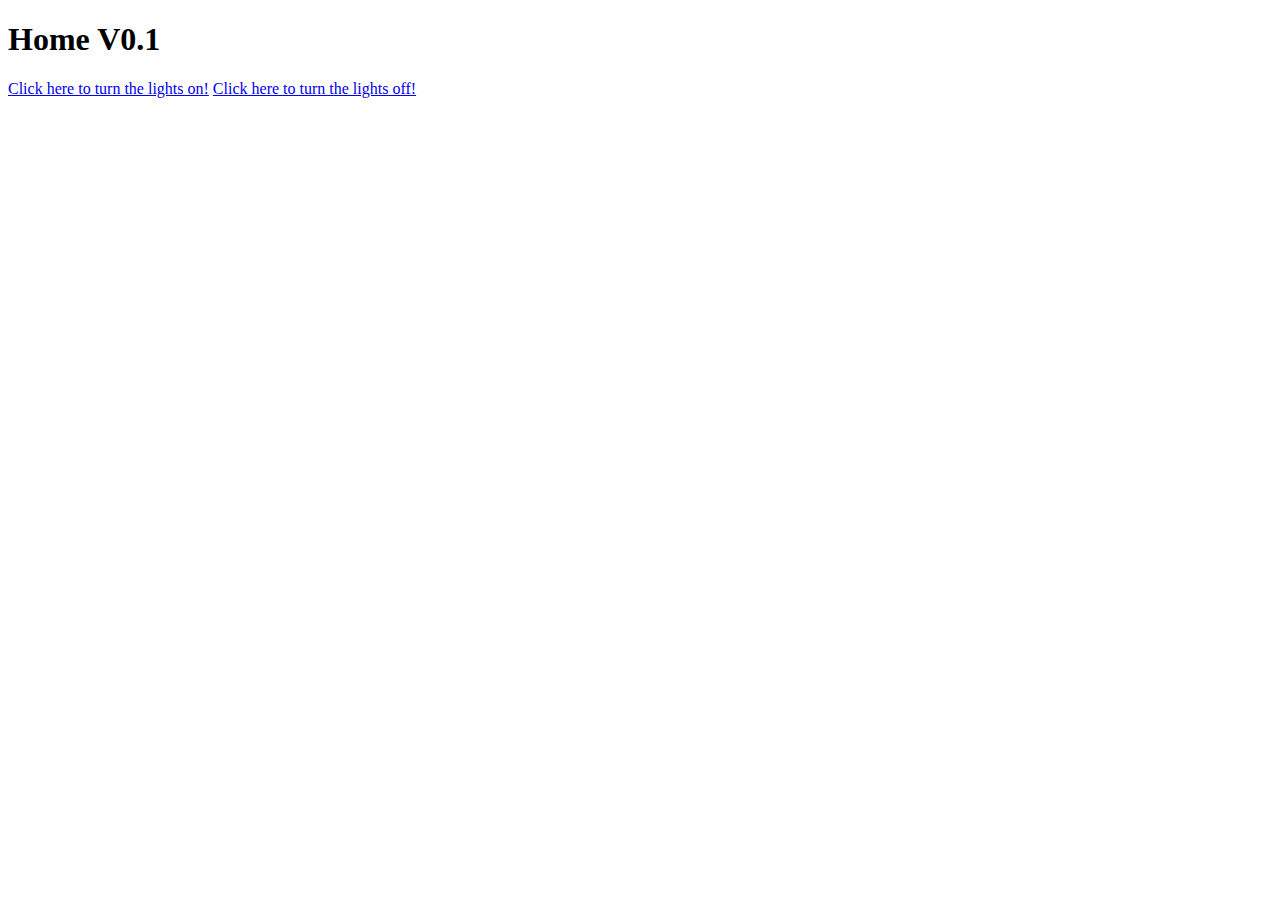
==== templates/index.html @ 036ac6df "Main files added." ====
<!DOCTYPE html>
<html>
<head>
	<title>Home index</title>
	<link rel="stylesheet" type="text/css" href="css/index.css">
</head>
<body>
	<h1>Home V0.1</h1>
	<a href="/l1_on" class="link">Click here to turn the lights on!</a>
	<a href="/l1_off" class="link">Click here to turn the lights off!</a>
	<script src="js/index.js"></script>	
</body>
</html>
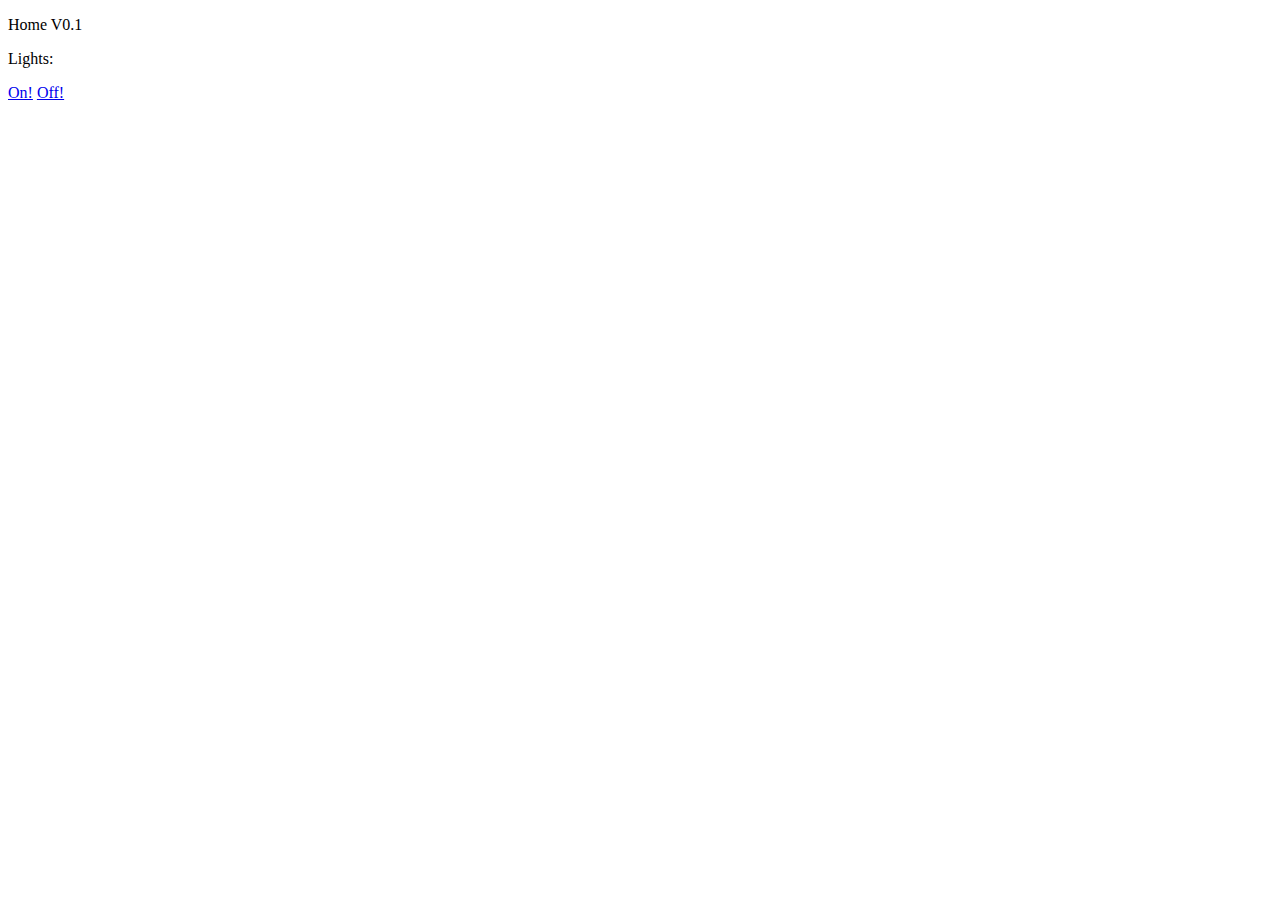
==== commit 567a5c5c: "Design V0.1 added." ====
--- a/templates/index.html
+++ b/templates/index.html
@@ -2,12 +2,14 @@
 <html>
 <head>
 	<title>Home index</title>
-	<link rel="stylesheet" type="text/css" href="css/index.css">
+	<link rel="stylesheet" type="text/css" href="{{ url_for('static',filename='css/main.css') }}">
 </head>
 <body>
-	<h1>Home V0.1</h1>
-	<a href="/l1_on" class="link">Click here to turn the lights on!</a>
-	<a href="/l1_off" class="link">Click here to turn the lights off!</a>
-	<script src="js/index.js"></script>	
+	<section id="main-container">
+		<p id="title">Home V0.1</p>
+		<p class="sub-title">Lights:</p>
+		<a href="/l1_on" class="link on">On!</a>
+		<a href="/l1_off" class="link off">Off!</a>
+	</section>
 </body>
 </html>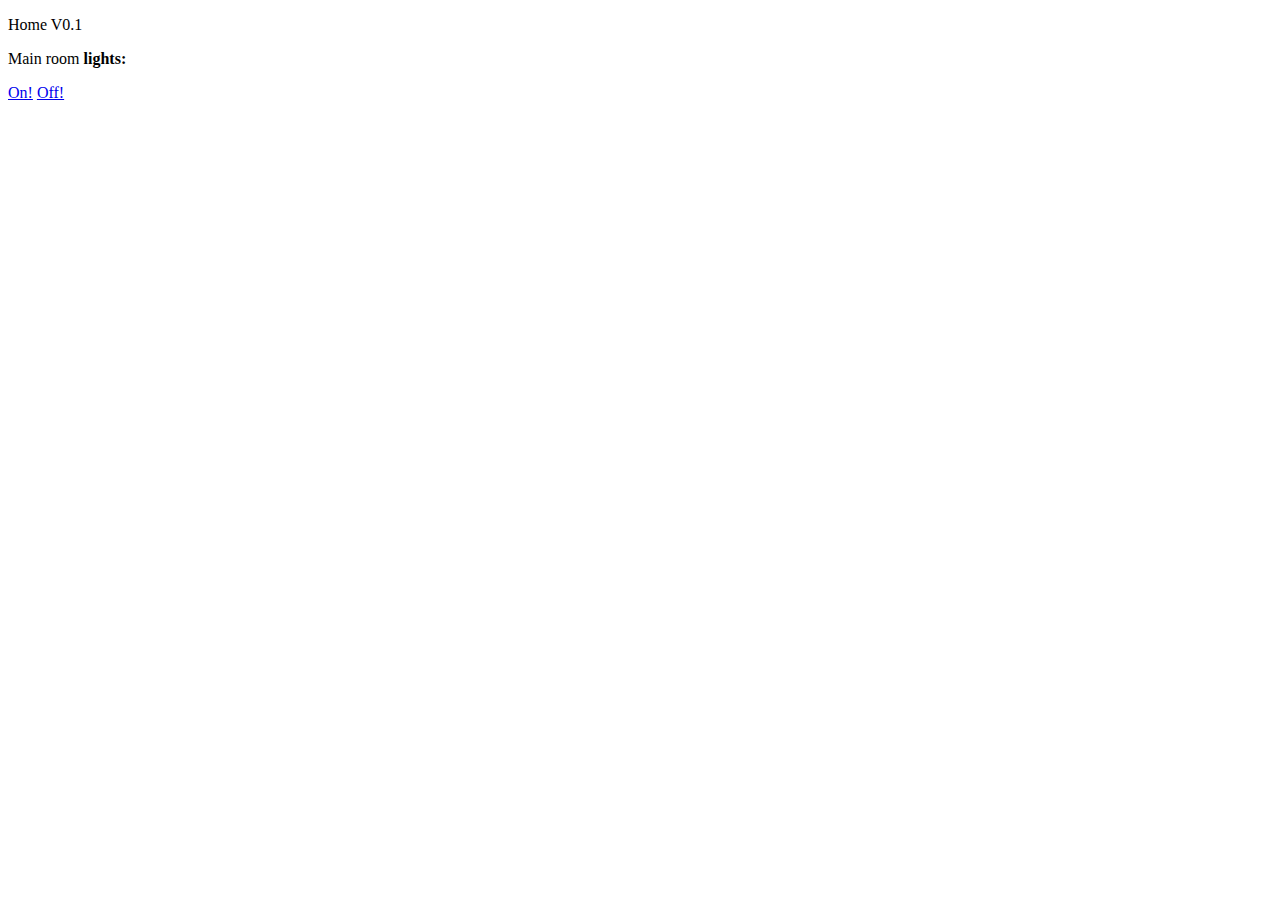
==== commit 720f9ac6: "Style added." ====
--- a/templates/index.html
+++ b/templates/index.html
@@ -7,9 +7,11 @@
 <body>
 	<section id="main-container">
 		<p id="title">Home V0.1</p>
-		<p class="sub-title">Lights:</p>
-		<a href="/l1_on" class="link on">On!</a>
-		<a href="/l1_off" class="link off">Off!</a>
+		<p class="sub-title">Main room <b>lights:</b></p>
+		<div class="container">
+			<a href="/l1_on" class="link on">On!</a>
+			<a href="/l1_off" class="link off">Off!</a>
+		</div>
 	</section>
 </body>
 </html>